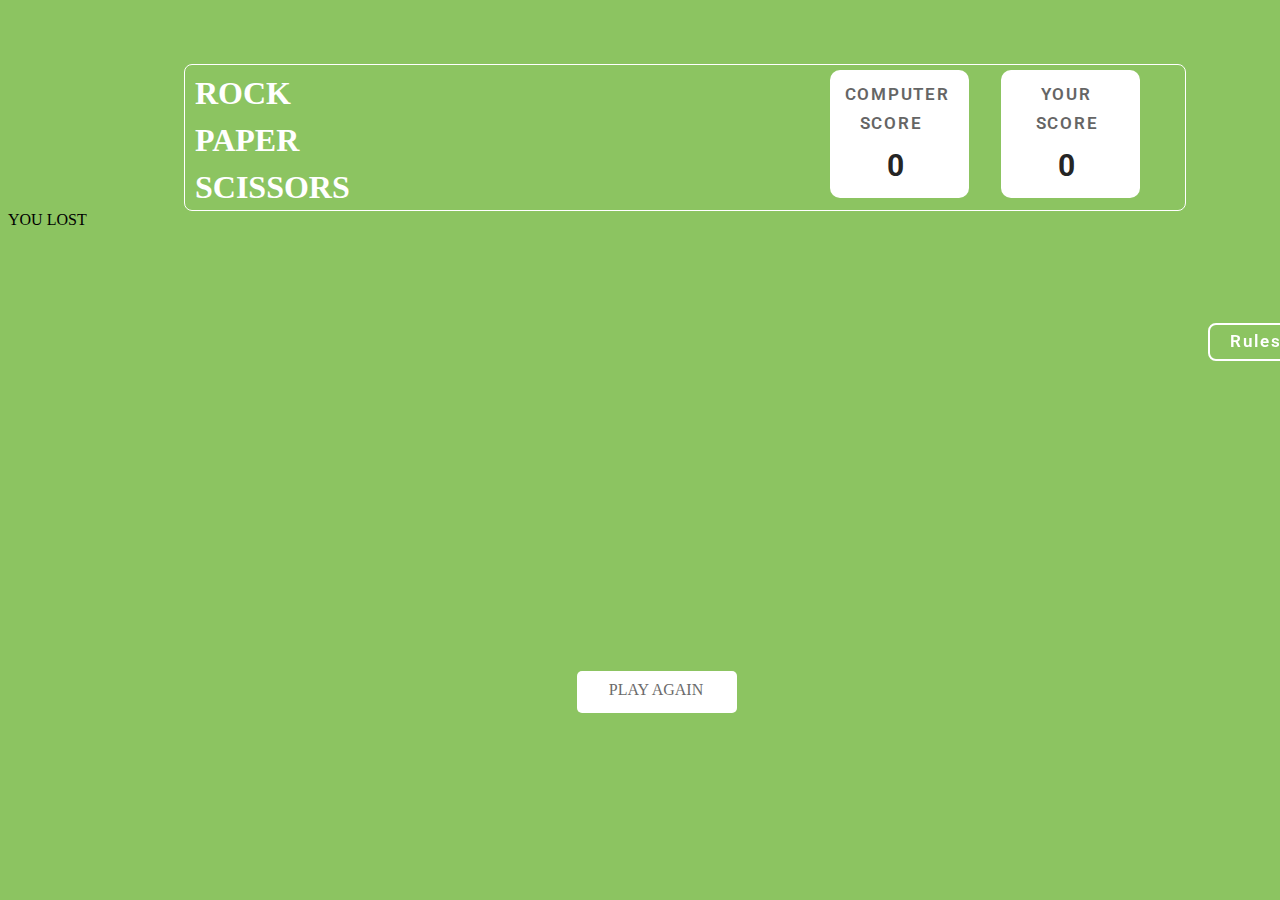
==== result.html @ e1d3ca86 "Initial commit" ====
<!DOCTYPE html>
<html lang="en">
<head>
    <meta charset="UTF-8">
    <meta name="viewport" content="width=device-width, initial-scale=1.0">
    <link rel="icon" href="assets/Group 1.png" type="image/x-icon">
    <title>Rock Paper and Scissors</title>
    <link href="style.css" rel="stylesheet">
</head>
<body>
    <div class="rectangle">
        <div>
            <h1>ROCK</h1>
            <h1>PAPER</h1>
            <h1>SCISSORS</h1>
        </div>

        <div class="computer_score" id="pc">
            <h2>COMPUTER </h2>
            <h4>SCORE</h4>
            <p>0</p>

        </div>
        <div class="Your_score" id="player">
            <h2>YOUR </h2>
            <h4>SCORE</h4>
            <p>0</p>
        </div>
    </div>
    
        <button id="showRules" onclick="toggleRulesMenu()">Rules</button>
        <div class="hidden" id="rulesMenu">
            <h3>Game Rules</h3>
            <ul>
                <li>Rock beats scissors, scissors beat paper, and paper beats rock.</li>
                <li>Agree ahead of time whether you’ll count off “rock, paper, scissors, shoot” or just “rock, paper, scissors.”</li>
                <li>Use rock, paper, scissors to settle minor decisions or simply play to pass the time</li>
                <li>If both players lay down the same hand, each player lays down another hand</li>
            </ul>
        </div>
        <div>YOU LOST</div>
        <div class="playagain">
            <a href="./index.html" >PLAY AGAIN</a>
        </div>
        

    <script src="script.js"></script>
</body>
</html>
---- style.css ----
@import url('https://fonts.googleapis.com/css2?family=Roboto:wght@300;400;500;700&display=swap');

body{
    background-color: #8CC461;;
}
.rectangle {
    width: 1000px;
    height: 145px;
    background-color: transparent;
    border: 1px solid white; 
    border-radius: 8px; 
    position: center;
    margin-top: 4rem;
    margin-left: 11rem;
    display: flex;
}
.rectangle h1{
    padding: 0;
    margin: 0;
    margin-left: 10px;
    margin-top: 10px;
    color: white;
}
.computer_score{
    width: 139px;
    height: 128px;
    background-color: white;
    margin-top:5px;
    margin-left: 30rem;
    border-radius: 10px;
}
.line{
    width: 50px;
    height: 50px;
    color: black;
}


 h2{
    color: #656565;
font-family: Roboto;
font-size: 17px;
font-style: normal;
font-weight: 600;
line-height: normal;
letter-spacing: 1.7px; 
margin-left: 5px;
}
.Your_score{
    width: 139px;
    height: 128px;
    background-color: white;
    margin-top:5px;
    margin-left: 2rem;
    border-radius: 10px;
}

.triangle {
    display: flex;
    align-items: center;
    height: 400px;
    width: 500px;
}
.blue{
    margin-left: 35rem;
    display: flex;  
    align-items: center; 
    cursor: pointer;
}
.blue img {
    height: auto; 
    margin-left: -7.5rem ; 
}

.purple{
    margin-left: 18rem;
    display: flex;
    align-items: center;
    cursor: pointer;

}
.purple img{
    margin-left:-6rem;
}

.yellow{
    margin-left: 45rem;
    display: flex;
    align-items: center;
    cursor: pointer;
    width: 40px;

}
.yellow img{
    margin-left: -7.3rem;
}


.hidden{
    display: none;
    
}
#rulesMenu{
    width: 278px;
    height: 350px;
    background:#004429;
    border: 5px solid white; 
    border-radius: 8px; 
    position: relative;
    margin-top: -19rem;
    margin-left: 65rem;
    align-items: center;
    position: absolute;
}

ul {
    list-style: none; /* Remove default list styles */
    padding-left: 20px; /* Add some left padding for spacing */
}

li {
    position: relative; /* Set position to relative */
    padding-left: 20px; /* Add space between bullet and content */
    padding-right: 20px;
    margin-bottom: 15px; /* Add spacing between list items */
    font-family: 'Roboto', sans-serif;
    color: #FFF;
   font-size: 13px;
   font-style: normal;
   font-weight: 400;
   line-height: normal;

    
}

li:before {
    content: ''; /* Empty content generated for the bullet */
    position: absolute;
    left: 0;
    top: 6px; /* Adjust vertical positioning */
    width: 10px; /* Width of the rectangle bullet */
    height: 10px; /* Height of the rectangle bullet */
    background-color: #FFD600; /* Bullet color */
    border-radius: 2px; /* Rounded corners for the rectangle */
}
h3{
    margin-left: 4rem;
    color: #FFF;
    font-family: Roboto;

   font-size: 29px;
   font-style: normal;
   font-weight: 500;
   line-height: normal;
}
#showRules{
    background:transparent;
    border-radius: 8px; 
    position: fixed;
    margin-top: 7rem;
    margin-left: 75rem;
    padding: 10px;
    align-items: center;
    box-shadow: 0;

    border: 2px solid white; /* Specify border style, width, and color */
    background-color: transparent;
    color: white;
    width: 6rem;

    color: #FFF;
font-family: Roboto;
font-size: 17px;
font-style: normal;
font-weight: 600;
line-height: 82.187%; /* 17.259px */
letter-spacing: 2.1px;
}

 p{
    margin-left: -0.5rem;
    margin-top: -0.5rem;

    
color: #252525;
text-align: center;
font-family: Roboto;
font-size: 30px;
font-style: normal;
font-weight: 700;
line-height: normal;
}

.computer_score h2{
    margin-left:15px ;
}
 .computer_score h4{
    color: #656565;
    font-family: Roboto;
    font-size: 17px;
    font-style: normal;
    font-weight: 600;
    line-height: normal;
    letter-spacing: 1.7px; 
    margin-left: 5px;
    margin-left:30px ;
    margin-top: -5px;
}
.Your_score h2{
    margin-left:40px ;

}
.Your_score h4{
    color: #656565;
    font-family: Roboto;
    font-size: 17px;
    font-style: normal;
    font-weight: 600;
    line-height: normal;
    letter-spacing: 1.7px; 
    margin-left: 5px;
    margin-left:35px ;
    margin-top: -5px;
}

.playagain{
    width: 8rem;
    height: 2rem;
    background-color: white;
    margin-top: 35%;
    margin-left: 45%;
    margin-right: 46%;
    padding-top: 0.6rem;
    padding-left: 2rem;
    border-radius: 5px;
}
.playagain a {
    text-decoration: none; /* Remove underline */
    color: #6B6B6B; 
}
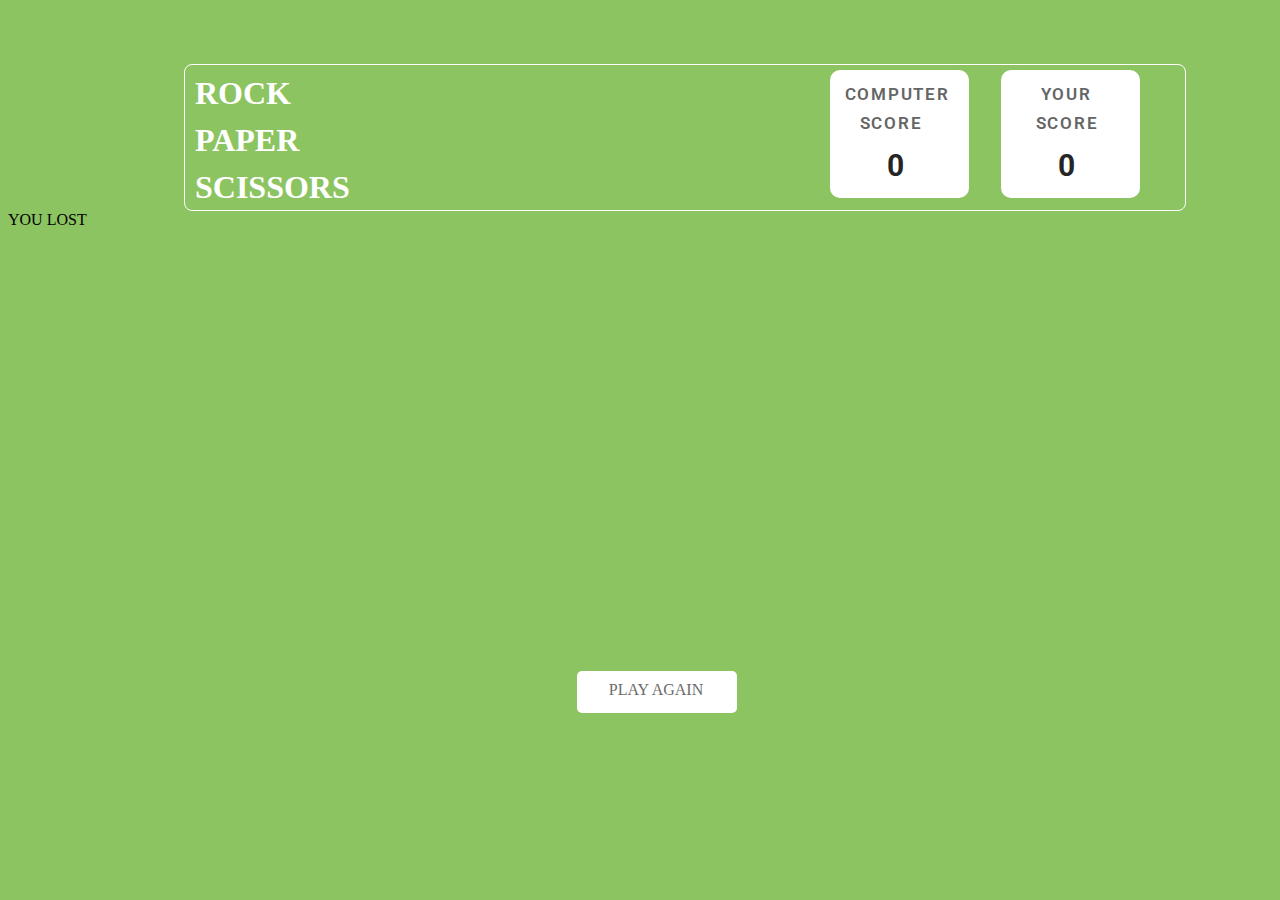
==== commit 98786496: "Updated code" ====
--- a/result.html
+++ b/result.html
@@ -5,7 +5,7 @@
     <meta name="viewport" content="width=device-width, initial-scale=1.0">
     <link rel="icon" href="assets/Group 1.png" type="image/x-icon">
     <title>Rock Paper and Scissors</title>
-    <link href="style.css" rel="stylesheet">
+    <link href="result.css" rel="stylesheet">
 </head>
 <body>
     <div class="rectangle">
--- a/result.css
+++ b/result.css
@@ -0,0 +1,248 @@
+
+@import url('https://fonts.googleapis.com/css2?family=Roboto:wght@300;400;500;700&display=swap');
+
+body{
+    background-color: #8CC461;;
+}
+.rectangle {
+    width: 1000px;
+    height: 145px;
+    background-color: transparent;
+    border: 1px solid white; 
+    border-radius: 8px; 
+    position: center;
+    margin-top: 4rem;
+    margin-left: 11rem;
+    display: flex;
+}
+.rectangle h1{
+    padding: 0;
+    margin: 0;
+    margin-left: 10px;
+    margin-top: 10px;
+    color: white;
+}
+.computer_score{
+    width: 139px;
+    height: 128px;
+    background-color: white;
+    margin-top:5px;
+    margin-left: 30rem;
+    border-radius: 10px;
+}
+.line{
+    width: 50px;
+    height: 50px;
+    color: black;
+}
+
+
+ h2{
+    color: #656565;
+font-family: Roboto;
+font-size: 17px;
+font-style: normal;
+font-weight: 600;
+line-height: normal;
+letter-spacing: 1.7px; 
+margin-left: 5px;
+}
+.Your_score{
+    width: 139px;
+    height: 128px;
+    background-color: white;
+    margin-top:5px;
+    margin-left: 2rem;
+    border-radius: 10px;
+}
+
+.triangle {
+    display: flex;
+    align-items: center;
+    height: 400px;
+    width: 500px;
+}
+.blue{
+    margin-left: 35rem;
+    display: flex;  
+    align-items: center; 
+    cursor: pointer;
+}
+.blue img {
+    height: auto; 
+    margin-left: -7.5rem ; 
+}
+
+.purple{
+    margin-left: 18rem;
+    display: flex;
+    align-items: center;
+    cursor: pointer;
+
+}
+.purple img{
+    margin-left:-6rem;
+}
+
+.yellow{
+    margin-left: 45rem;
+    display: flex;
+    align-items: center;
+    cursor: pointer;
+    width: 40px;
+
+}
+.yellow img{
+    margin-left: -7.3rem;
+}
+
+
+
+
+ul {
+    list-style: none; /* Remove default list styles */
+    padding-left: 20px; /* Add some left padding for spacing */
+}
+
+li {
+    position: relative; /* Set position to relative */
+    padding-left: 20px; /* Add space between bullet and content */
+    padding-right: 20px;
+    margin-bottom: 15px; /* Add spacing between list items */
+    font-family: 'Roboto', sans-serif;
+    color: #FFF;
+   font-size: 13px;
+   font-style: normal;
+   font-weight: 400;
+   line-height: normal;
+
+    
+}
+
+li:before {
+    content: ''; /* Empty content generated for the bullet */
+    position: absolute;
+    left: 0;
+    top: 6px; /* Adjust vertical positioning */
+    width: 10px; /* Width of the rectangle bullet */
+    height: 10px; /* Height of the rectangle bullet */
+    background-color: #FFD600; /* Bullet color */
+    border-radius: 2px; /* Rounded corners for the rectangle */
+}
+h3{
+    margin-left: 4rem;
+    color: #FFF;
+    font-family: Roboto;
+
+   font-size: 29px;
+   font-style: normal;
+   font-weight: 500;
+   line-height: normal;
+}
+.hidden{
+    display: none;
+    
+}
+#rulesMenu{
+    width: 278px;
+    height: 350px;
+    background:#004429;
+    border: 5px solid white; 
+    border-radius: 8px; 
+    position: relative;
+    margin-top: 9rem;
+    margin-left: 68rem;
+    align-items: center;
+    position: absolute;
+}
+#showRules{
+    background:transparent;
+    border-radius: 8px; 
+    position: fixed;
+    margin-top: 33rem;
+    margin-left: 80rem;
+    padding: 10px;
+    align-items: center;
+    box-shadow: 0;
+
+    border: 2px solid white; /* Specify border style, width, and color */
+    background-color: transparent;
+    color: white;
+    width: 6rem;
+
+    color: #FFF;
+font-family: Roboto;
+font-size: 17px;
+font-style: normal;
+font-weight: 600;
+line-height: 82.187%; /* 17.259px */
+letter-spacing: 2.1px;
+}
+
+ p{
+    margin-left: -0.5rem;
+    margin-top: -0.5rem;
+
+    
+color: #252525;
+text-align: center;
+font-family: Roboto;
+font-size: 30px;
+font-style: normal;
+font-weight: 700;
+line-height: normal;
+}
+
+.computer_score h2{
+    margin-left:15px ;
+}
+ .computer_score h4{
+    color: #656565;
+    font-family: Roboto;
+    font-size: 17px;
+    font-style: normal;
+    font-weight: 600;
+    line-height: normal;
+    letter-spacing: 1.7px; 
+    margin-left: 5px;
+    margin-left:30px ;
+    margin-top: -5px;
+}
+.Your_score h2{
+    margin-left:40px ;
+
+}
+.Your_score h4{
+    color: #656565;
+    font-family: Roboto;
+    font-size: 17px;
+    font-style: normal;
+    font-weight: 600;
+    line-height: normal;
+    letter-spacing: 1.7px; 
+    margin-left: 5px;
+    margin-left:35px ;
+    margin-top: -5px;
+}
+
+.playagain{
+    width: 8rem;
+    height: 2rem;
+    background-color: white;
+    margin-top: 35%;
+    margin-left: 45%;
+    margin-right: 46%;
+    padding-top: 0.6rem;
+    padding-left: 2rem;
+    border-radius: 5px;
+}
+.playagain a {
+    text-decoration: none; /* Remove underline */
+    color: #6B6B6B; 
+}
+
+
+
+
+
+
